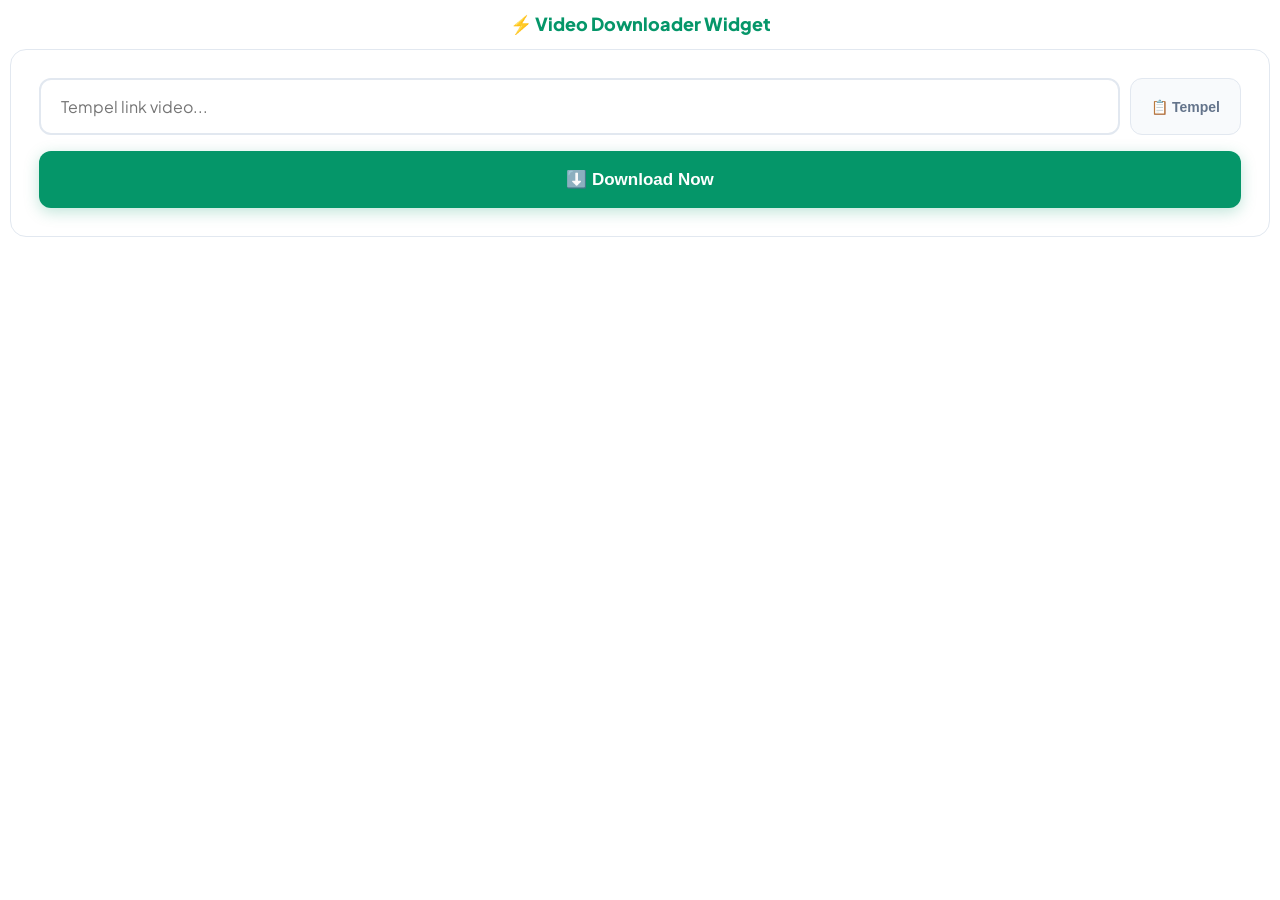
==== static/embed.html @ bdcc68b8 "feat: complete clean light emerald UI, ad slots manager, embed widget, and full test suite" ====
<!DOCTYPE html>
<html lang="id">
<head>
  <meta charset="UTF-8">
  <meta name="viewport" content="width=device-width, initial-scale=1.0">
  <title>Ki.Downloader Embed Widget</title>
  <link rel="stylesheet" href="/static/css/style.css">
  <style>
    body { background: #ffffff; padding: 10px; }
    .container { max-width: 100%; padding: 0; }
    .header, .hero, .btn-embed-trigger, #ad-header { display: none; }
  </style>
</head>
<body>
  <div class="container">
    <div style="text-align:center; font-weight:800; font-size:18px; margin-bottom:12px; color:#059669;">
      ⚡ Video Downloader Widget
    </div>
    <main class="input-card" style="box-shadow:none; border:1px solid #e2e8f0;">
      <div class="input-group">
        <input type="text" id="urlInput" class="input-url" placeholder="Tempel link video...">
        <button class="btn-paste" onclick="pasteClipboard()">📋 Tempel</button>
      </div>
      <button class="btn-submit" id="btnCheck" onclick="processDownload()">⬇️ Download Now</button>
    </main>

    <section id="resultsCard" class="results-card" style="box-shadow:none;">
      <h3 id="mediaTitle" class="results-header">Hasil Download</h3>
      <div id="mediaGrid" class="media-grid"></div>
    </section>
  </div>

  <script src="/static/js/ads-config.js"></script>
  <script src="/static/js/main.js"></script>
</body>
</html>
---- static/css/style.css ----
@import url('https://fonts.googleapis.com/css2?family=Plus+Jakarta+Sans:wght@400;500;600;700;800&display=swap');

:root {
  --bg-main: #f8fafc;
  --bg-card: #ffffff;
  --text-main: #0f172a;
  --text-muted: #64748b;
  --primary-emerald: #059669;
  --primary-hover: #047857;
  --primary-light: #ecfdf5;
  --border-color: #e2e8f0;
  --shadow-sm: 0 2px 10px rgba(0, 0, 0, 0.03);
  --shadow-md: 0 8px 30px rgba(0, 0, 0, 0.06);
  --radius-lg: 16px;
  --radius-full: 9999px;
}

* {
  margin: 0;
  padding: 0;
  box-sizing: border-box;
}

body {
  font-family: 'Plus Jakarta Sans', sans-serif;
  background-color: var(--bg-main);
  color: var(--text-main);
  line-height: 1.5;
  padding-bottom: 80px;
}

.container {
  max-width: 800px;
  margin: 0 auto;
  padding: 20px;
}

/* Header Navbar */
.header {
  display: flex;
  justify-content: space-between;
  align-items: center;
  padding: 16px 0;
  margin-bottom: 24px;
}

.logo {
  font-size: 24px;
  font-weight: 800;
  color: var(--text-main);
  display: flex;
  align-items: center;
  gap: 6px;
}

.logo span {
  color: var(--primary-emerald);
}

.btn-embed-trigger {
  background-color: var(--primary-light);
  color: var(--primary-emerald);
  border: 1px solid var(--border-color);
  padding: 10px 20px;
  border-radius: var(--radius-full);
  font-weight: 700;
  font-size: 13px;
  cursor: pointer;
  transition: all 0.2s ease;
}

.btn-embed-trigger:hover {
  background-color: var(--primary-emerald);
  color: #ffffff;
  box-shadow: 0 4px 15px rgba(5, 150, 105, 0.2);
}

/* Hero Section */
.hero {
  text-align: center;
  margin-bottom: 32px;
}

.hero-title {
  font-size: 38px;
  font-weight: 800;
  letter-spacing: -0.5px;
  margin-bottom: 10px;
  color: var(--text-main);
}

.hero-title span {
  color: var(--primary-emerald);
}

.hero-subtitle {
  color: var(--text-muted);
  font-size: 16px;
}

.platforms-pills {
  display: flex;
  justify-content: center;
  gap: 8px;
  flex-wrap: wrap;
  margin-top: 18px;
}

.badge {
  background: var(--bg-card);
  border: 1px solid var(--border-color);
  padding: 6px 14px;
  border-radius: var(--radius-full);
  font-size: 12px;
  font-weight: 600;
  color: var(--text-muted);
  box-shadow: var(--shadow-sm);
}

/* Input Card */
.input-card {
  background: var(--bg-card);
  border: 1px solid var(--border-color);
  border-radius: var(--radius-lg);
  padding: 28px;
  box-shadow: var(--shadow-md);
  margin-bottom: 24px;
}

.input-group {
  display: flex;
  gap: 10px;
}

.input-url {
  flex: 1;
  padding: 16px 20px;
  border-radius: 12px;
  border: 2px solid var(--border-color);
  font-size: 16px;
  outline: none;
  font-family: inherit;
  transition: border-color 0.2s;
}

.input-url:focus {
  border-color: var(--primary-emerald);
}

.btn-paste {
  background: var(--bg-main);
  border: 1px solid var(--border-color);
  padding: 0 20px;
  border-radius: 12px;
  font-weight: 700;
  font-size: 14px;
  cursor: pointer;
  color: var(--text-muted);
  transition: background 0.2s;
}

.btn-paste:hover {
  background: #e2e8f0;
}

.btn-submit {
  width: 100%;
  margin-top: 16px;
  padding: 18px;
  background-color: var(--primary-emerald);
  color: #ffffff;
  border: none;
  border-radius: 12px;
  font-weight: 800;
  font-size: 17px;
  cursor: pointer;
  transition: all 0.2s ease;
  box-shadow: 0 4px 15px rgba(5, 150, 105, 0.25);
}

.btn-submit:hover {
  background-color: var(--primary-hover);
  transform: translateY(-1px);
}

/* Result Section */
.results-card {
  background: var(--bg-card);
  border: 1px solid var(--border-color);
  border-radius: var(--radius-lg);
  padding: 24px;
  box-shadow: var(--shadow-md);
  margin-bottom: 24px;
  display: none;
}

.results-header {
  font-size: 20px;
  font-weight: 800;
  margin-bottom: 16px;
  color: var(--text-main);
}

.media-grid {
  display: grid;
  grid-template-columns: repeat(auto-fill, minmax(220px, 1fr));
  gap: 16px;
}

.media-item {
  background: var(--bg-main);
  border: 1px solid var(--border-color);
  border-radius: 12px;
  padding: 14px;
  text-align: center;
  display: flex;
  flex-direction: column;
  justify-content: space-between;
}

.media-preview {
  width: 100%;
  max-height: 250px;
  object-fit: cover;
  border-radius: 8px;
  margin-bottom: 12px;
}

.btn-download {
  display: inline-block;
  width: 100%;
  padding: 12px;
  background-color: var(--primary-emerald);
  color: #ffffff;
  border-radius: 8px;
  text-decoration: none;
  font-weight: 700;
  font-size: 14px;
  transition: background-color 0.2s;
}

.btn-download:hover {
  background-color: var(--primary-hover);
}

/* Ad Slot Container */
.ad-slot {
  margin: 20px 0;
  text-align: center;
  min-height: 90px;
  background: #f1f5f9;
  border: 1px dashed var(--border-color);
  border-radius: 12px;
  display: flex;
  align-items: center;
  justify-content: center;
  color: var(--text-muted);
  font-size: 13px;
  font-weight: 600;
}
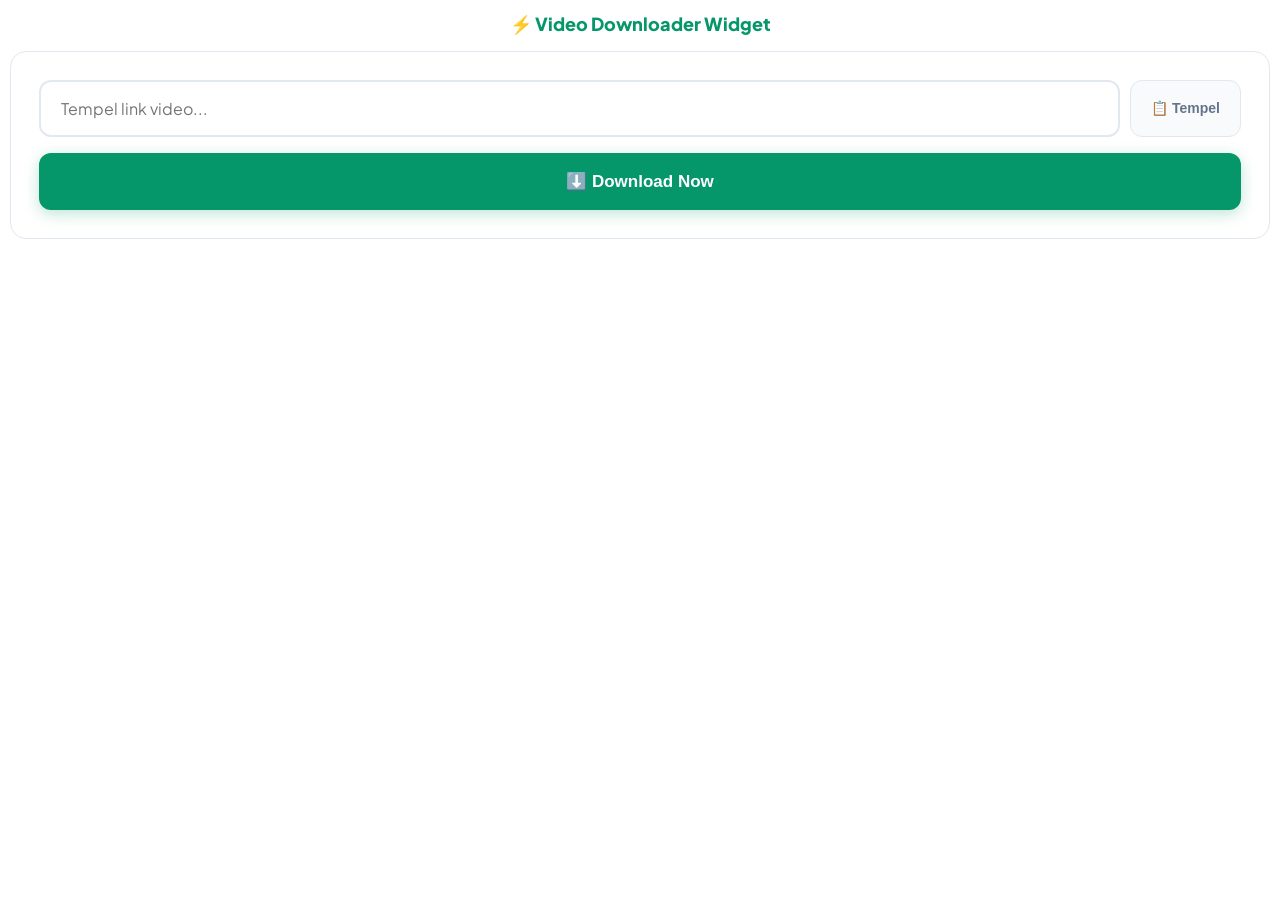
==== commit f726e9c5: "ads: add Google AdSense publisher script ca-pub-8407690253451748" ====
--- a/static/embed.html
+++ b/static/embed.html
@@ -4,6 +4,7 @@
   <meta charset="UTF-8">
   <meta name="viewport" content="width=device-width, initial-scale=1.0">
   <title>Ki.Downloader Embed Widget</title>
+  <script async src="https://pagead2.googlesyndication.com/pagead/js/adsbygoogle.js?client=ca-pub-8407690253451748" crossorigin="anonymous"></script>
   <link rel="stylesheet" href="/static/css/style.css">
   <style>
     body { background: #ffffff; padding: 10px; }
--- a/static/css/style.css
+++ b/static/css/style.css
@@ -21,16 +21,20 @@
   box-sizing: border-box;
 }
 
+html {
+  scroll-behavior: smooth;
+}
+
 body {
   font-family: 'Plus Jakarta Sans', sans-serif;
   background-color: var(--bg-main);
   color: var(--text-main);
-  line-height: 1.5;
-  padding-bottom: 80px;
+  line-height: 1.6;
+  padding-bottom: 40px;
 }
 
 .container {
-  max-width: 800px;
+  max-width: 860px;
   margin: 0 auto;
   padding: 20px;
 }
@@ -258,3 +262,170 @@
   font-size: 13px;
   font-weight: 600;
 }
+
+/* Section Containers & Titles */
+.section-container {
+  margin-top: 48px;
+  margin-bottom: 40px;
+}
+
+.section-title {
+  text-align: center;
+  font-size: 26px;
+  font-weight: 800;
+  color: var(--text-main);
+  margin-bottom: 28px;
+  position: relative;
+}
+
+.section-title::after {
+  content: '';
+  display: block;
+  width: 50px;
+  height: 4px;
+  background-color: var(--primary-emerald);
+  margin: 8px auto 0;
+  border-radius: 2px;
+}
+
+/* Steps Grid (Cara Pakai) */
+.steps-grid {
+  display: grid;
+  grid-template-columns: repeat(auto-fit, minmax(240px, 1fr));
+  gap: 20px;
+}
+
+.step-card {
+  background: var(--bg-card);
+  border: 1px solid var(--border-color);
+  border-radius: var(--radius-lg);
+  padding: 24px;
+  position: relative;
+  box-shadow: var(--shadow-sm);
+  transition: transform 0.2s ease, box-shadow 0.2s ease;
+}
+
+.step-card:hover {
+  transform: translateY(-3px);
+  box-shadow: var(--shadow-md);
+}
+
+.step-badge {
+  position: absolute;
+  top: 16px;
+  right: 16px;
+  width: 28px;
+  height: 28px;
+  background-color: var(--primary-light);
+  color: var(--primary-emerald);
+  font-weight: 800;
+  font-size: 13px;
+  border-radius: 50%;
+  display: flex;
+  align-items: center;
+  justify-content: center;
+}
+
+.step-icon {
+  font-size: 32px;
+  margin-bottom: 12px;
+}
+
+.step-title {
+  font-size: 17px;
+  font-weight: 700;
+  color: var(--text-main);
+  margin-bottom: 8px;
+}
+
+.step-desc {
+  font-size: 14px;
+  color: var(--text-muted);
+  line-height: 1.5;
+}
+
+/* Features Grid */
+.features-grid {
+  display: grid;
+  grid-template-columns: repeat(auto-fit, minmax(240px, 1fr));
+  gap: 20px;
+}
+
+.feature-card {
+  background: var(--bg-card);
+  border: 1px solid var(--border-color);
+  border-radius: var(--radius-lg);
+  padding: 24px;
+  box-shadow: var(--shadow-sm);
+}
+
+.feature-icon {
+  font-size: 30px;
+  margin-bottom: 10px;
+}
+
+.feature-title {
+  font-size: 16px;
+  font-weight: 700;
+  color: var(--text-main);
+  margin-bottom: 6px;
+}
+
+.feature-desc {
+  font-size: 13px;
+  color: var(--text-muted);
+}
+
+/* Footer Section */
+.footer {
+  margin-top: 60px;
+  padding-top: 32px;
+  border-top: 1px solid var(--border-color);
+  text-align: center;
+}
+
+.footer-logo {
+  font-size: 22px;
+  font-weight: 800;
+  color: var(--text-main);
+  margin-bottom: 8px;
+}
+
+.footer-logo span {
+  color: var(--primary-emerald);
+}
+
+.footer-desc {
+  font-size: 13px;
+  color: var(--text-muted);
+  max-width: 500px;
+  margin: 0 auto 16px;
+}
+
+.footer-links {
+  margin-bottom: 20px;
+  font-size: 14px;
+}
+
+.footer-links a {
+  color: var(--primary-emerald);
+  text-decoration: none;
+  font-weight: 600;
+  margin: 0 8px;
+}
+
+.footer-links a:hover {
+  text-decoration: underline;
+}
+
+.copyright {
+  font-size: 13px;
+  color: var(--text-muted);
+}
+
+.disclaimer {
+  font-size: 11px;
+  color: #94a3b8;
+  display: inline-block;
+  margin-top: 4px;
+}
